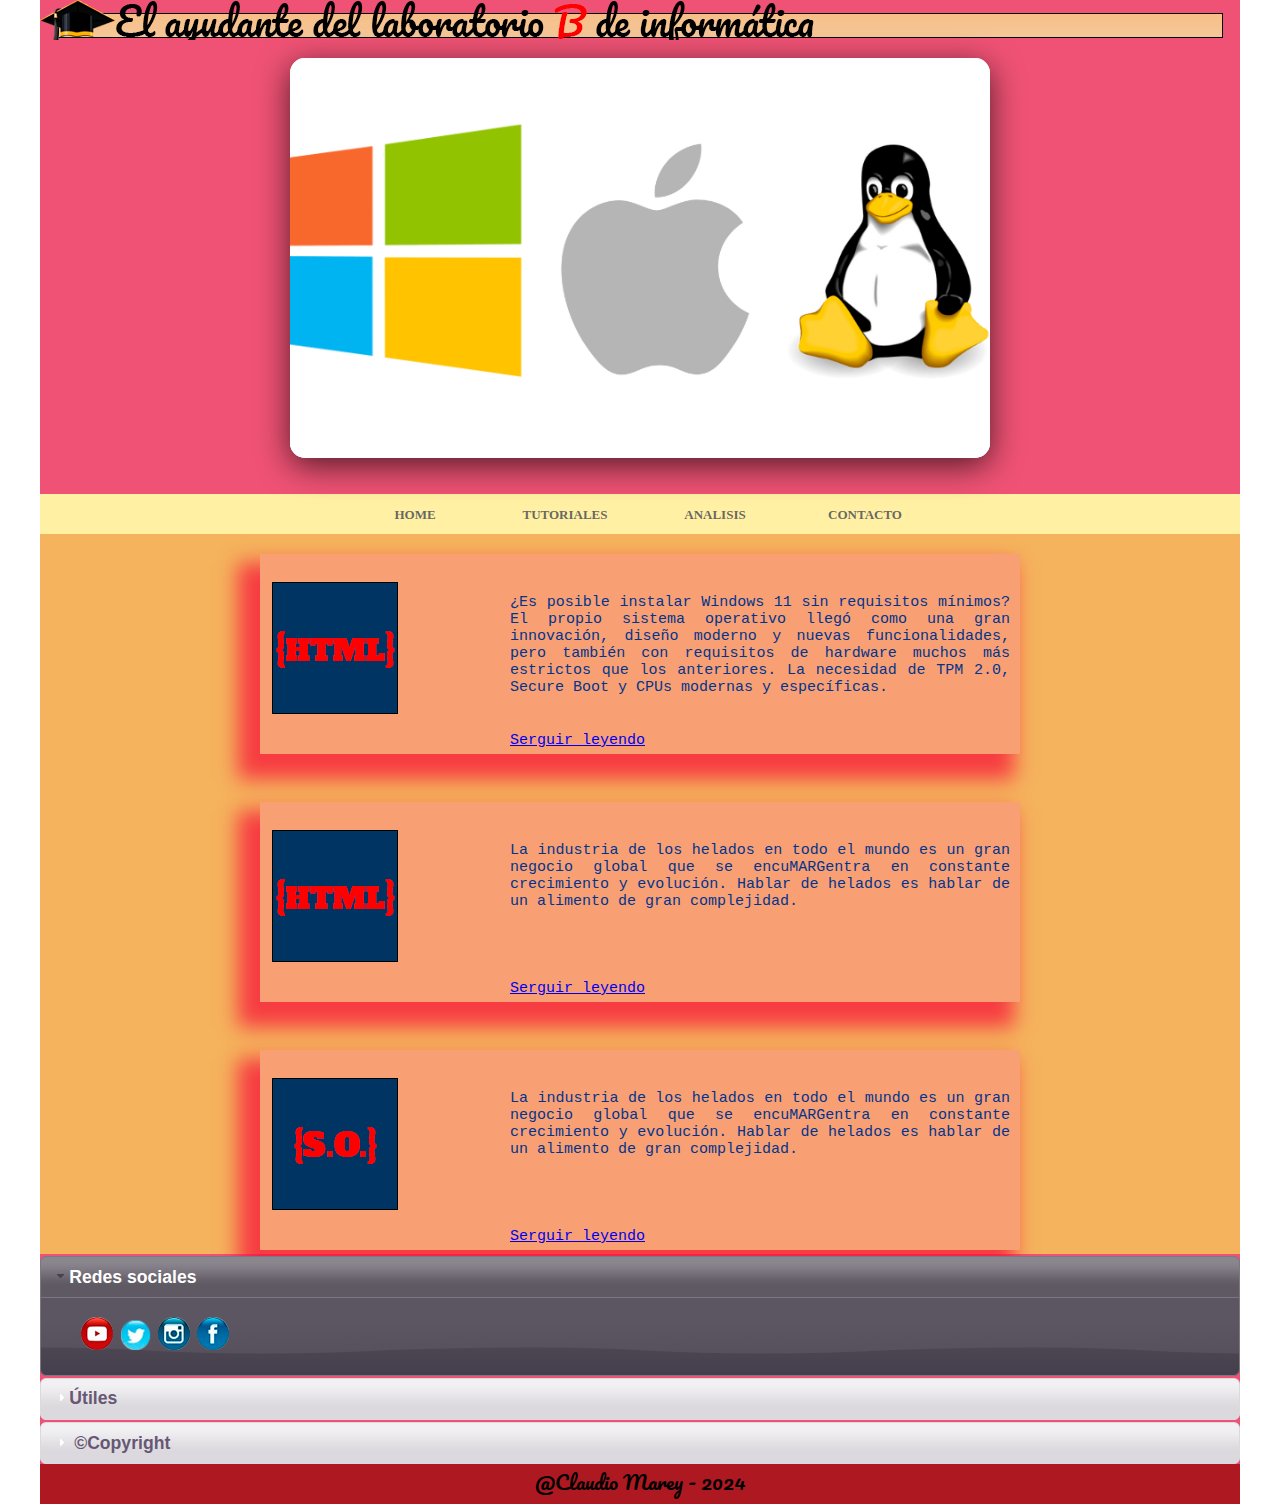
==== index.html @ 2c2d6766 "Add files via upload" ====
<!doctype html>
<html>
<head>
<meta charset="utf-8">
<title>El ayudante del laboratorio B de informática</title>
<link href="estilos.css" rel="stylesheet" type="text/css">
<link href="jquery/jquery-ui.css" rel="stylesheet">
<link href="tabs/jquery-ui.css" rel="stylesheet">
	
</head>
	
	

<body>
	
	
	<div id="contenedor">
		
	<div id="banner">
		
		</div> <!--Cierra el banner-->
		<br>

		<!--Empieza el carrusel 700x400-->
		
		
		
    <div class="container-carousel">
        <div class="carruseles" id="slider">
            <section class="slider-section">
                <img src="img/slide/01.png">
            </section>
            <section class="slider-section">
                <img src="img/slide/02.png">
            </section>
            <section class="slider-section">
                <img src="img/slide/03.png">
            </section>
            <section class="slider-section">
                <img src="img/slide/04.jpg">
            </section>
            <section class="slider-section">
                <img src="img/slide/05.png">
            </section>
            <section class="slider-section">
                <img src="img/slide/06.png">
            </section>
            <section class="slider-section">
                <img src="img/slide/07.png">
            </section>
            <section class="slider-section">
                <img src="img/slide/08.png">
            </section>
            <section class="slider-section">
                <img src="img/slide/09.png">
            </section>
            <section class="slider-section">
                <img src="img/slide/10.png">
            </section>
        </div>
        <div class="btn-left"><i class='bx bx-chevron-left'></i></div>
        <div class="btn-right"><i class='bx bx-chevron-right'></i></div>
    </div>

    <script src="script.js"></script>
		
		
		
		<!--Cierra el carrusel-->
		<br><br>


		
		<div id="botonera">
			<ul><!--abre Botonera-->
				<li><a href="index.html">Home</a></li>
				<li><a href="tutoriales.html">Tutoriales</a></li>
				<li><a href="analisis.html">Analisis</a></li>
				<li><a href="contacto.html">Contacto</a></li>
				
			</ul><!--Cierra Botonera-->
		
		</div><!--cierra Botonera-->
		
	  <div id="centro"> <!--Aca van las cajas centrales-->
		
			<!--CAJA 1-->
		  <div class="caja1">
			  <div class="texto">  
		    <p>¿Es posible instalar Windows 11 sin requisitos mínimos? El propio sistema operativo llegó como una gran innovación, diseño moderno y nuevas funcionalidades, pero también con requisitos de hardware muchos más estrictos que los anteriores. La necesidad de TPM 2.0, Secure Boot y CPUs modernas y específicas.</p>
                  <br>
                  <div class="likesito">  
                      <p> <a href="not1.html">Serguir leyendo</a> </p>
				   </div>
				   </div>
<img src="img/html-icon.png" width="150" height="150" alt=""/>

			
            
        </div>
<br>

		<!--CAJA 2-->
		    <div class="caja1">
			  <div class="texto">  
		    <p>La industria de los helados en todo el mundo es un gran negocio global que se encuMARGentra en constante crecimiento y evolución. Hablar de helados es hablar de un alimento de gran complejidad.</p>
				    <br>
                  <div class="likesito">  
		    <p> <a href="not2.html">Serguir leyendo</a> </p>
				   </div>
				   </div>
<img src="img/html-icon.png" width="150" height="150" alt=""/>
		  </div>
				<br>

				<!--CAJA 3-->
  <div class="caja1">
			  <div class="texto">  
		    <p>La industria de los helados en todo el mundo es un gran negocio global que se encuMARGentra en constante crecimiento y evolución. Hablar de helados es hablar de un alimento de gran complejidad.</p>
		     <br>
                  <div class="likesito">  
		    <p> <a href="not3.html">Serguir leyendo</a> </p>
				   </div>		   
      
              </div>
<img src="img/SO-icon.png" width="150" height="150" alt=""/>
			
			
			
	</div><!--hasta Aca van las cajas centrales-->
		
	
	
	</div><!--Cierra contenedor-->
	
	
	<div class="pie2">
		
		
	
		<div id="accordion">
	<h3>Redes sociales</h3>
	<div> <a href="https://www.youtube.com/" target="_blank"><img src="img/youtube.png" width="35" height="35" alt=""/></a>
	  <a href="https://x.com/?lang=es&mx=2" target="_blank"><img src="img/twitter.png" width="32" height="32" alt=""/></a> 
			<a href="https://www.instagram.com/" target="_blank"><img src="img/instagram.png" width="35" height="35" alt=""/></a>
			
		  <a href="https://www.facebook.com/?locale=es_LA"><img src="img/facebook.png" width="35" height="35" alt=""/></a>
		
		</div>
<h3>Útiles</h3>
	<div>
			<a href="https://www.microsoft.com/es-ar" target="_blank">@Microsoft</a>
			<a href="https://www.gnu.org/home.es.html" target="_blank">@GNU</a>
		
			
			</div>
	<h3> ©Copyright </h3>
	<div>© Todos los derechos reservados © </div>
			
</div>
	</div>	
 		
		
		<div id="pie">
			@Claudio Marey - 2024
			 
			 
			 </div>
	
	 
		
		
		
		<script src="jquery/external/jquery/jquery.js"></script>
<script src="jquery/jquery-ui.js"></script>
<script>
$( "#accordion" ).accordion();</script>
		
		
		</div>
	
	
</body>
</html>
---- estilos.css ----
@charset "utf-8";
/* CSS Document */

@import url('https://fonts.googleapis.com/css2?family=Kanit:ital,wght@0,100;0,200;0,300;0,400;0,500;0,600;0,700;0,800;0,900;1,100;1,200;1,300;1,400;1,500;1,600;1,700;1,800;1,900&family=Pacifico&family=Protest+Guerrilla&family=Sour+Gummy:ital,wght@0,100..900;1,100..900&family=UnifrakturCook:wght@700&display=swap');

@import url('https://fonts.googleapis.com/css2?family=Roboto:wght@300;400;500;700&display=swap');

*{
	margin:0px;
	padding:0px;
	border:0px;
	
	
}


body{
	
	width: 1200px;
	margin: auto;
	
	
	
}

/**********Contenedor*******************/


#contenedor{
		width:1200px;
	height: auto;
	background-color: rgba(239,82,116,1.00);
	margin:auto;
	
	
	
}


/******************Botonera************************/


#botonera {
	
	height: 40px;
	background-color: rgba(255,240,163,1.00);
	margin: auto;
	
}


#botonera ul{
		width: 600px;
		height: 30px;
		margin:auto;
	
	
}


#botonera ul li{
	
	width: 150px;
	float:left;
	list-style-type: none;
	text-align: center;
	line-height: 40px;
	margin:auto;
	text-transform:uppercase;
	
}

#botonera ul li a {
	
	font-family: "Protest";
	font-size: 13px;
	font-weight: 600;
	color: rgba(34,41,70,0.70);
	text-transform: uppercase;
	text-decoration: none;
	
	
}

#botonera ul li a:hover{
	
	color: rgba(248,255,0,1.00);
	
}


#botonera ul li:hover {
	
	background-color: rgba(255,1,5,1.00);
	
	
}

/******************Banner***************************/


#banner{
	
		width: 1200px;
		height: 40px;
		background-image: url("img/banner1.png");
		margin: auto;
	
}

/*******************CENTRO*****************************/

#centro{
		width: 1200px;
		height: 700px;
		background-color: rgba(248,221,84,0.70);
		padding-top: 20px;
}

/**********************PIE**********************************/

#pie{
		font-family: "Pacifico";
		font-size: 20px;
		height: 40px;
		text-align: center;
		background: rgba(158,11,13,0.80);
}

/********************Cajas******************************/

/******************Caja 1*****************************/

.caja1 {
	
		width: 750px;
		height: 200px;
		/*float: left;*/
		margin-top: 20px;
		margin-right: 30px;
		margin-left: 20px;
		background-color: rgba(251,139,141,0.48);
		padding-right: 10px;
	/*	align-content: center;
		padding-left:7px;
		padding-right:7px;	*/
		box-shadow: -14px 17px 19px 8px rgba(247,19,57,0.74);
-webkit-box-shadow: -14px 17px 19px 8px rgba(247,19,57,0.74);
-moz-box-shadow: -14px 17px 19px 8px rgba(247,19,57,0.74);
		margin: auto;
	margin-bottom: 30px;
	
}

.caja1 h3{
			font-family:"Pacifico"; 
			font-size: 25px;
			font-weight: 500;
			color: rgba(42,0,253,1.00);
			margin-bottom: 10px;
			text-align: center
	
}

.texto p{
	
		
		font-family: Consolas, "Andale Mono", "Lucida Console", "Lucida Sans Typewriter", Monaco, "Courier New", "monospace";
		font-size: 15px;
		color: rgba(2,52,140,1.00);
		/*margin-bottom: 5px;
		margin-top: 10px;*/
		*text-align: justify;
		float: left;
		margin-right: auto;
	
}




.caja1 img{
	
			display: block;
			margin-right: auto; 
	        padding-top: 20px;
	
}

.texto{
	width: 500px;
	height: 150px;
	/*border: red 1px solid;*/
	float: right;
    text-align: justify;
    padding-top: 30px;   
    margin-top: 10px;
	
}

.likesito{ 
    
        padding-top: 120px;
        text-align: right;
        margin-right: auto
}

/*********************caja de noticias***************************/


.caja2 {
	
		width: 750px;
		height: 200px;
		/*float: left;*/
		margin-top: 20px;
		margin-right: 30px;
		margin-left: 20px;*/
		background-color: rgba(251,139,141,0.48);
		padding-right: 10px;
	/*	align-content: center;
		padding-left:7px;
		padding-right:7px;	*/
		box-shadow: -14px 17px 19px 8px rgba(247,19,57,0.74);
-webkit-box-shadow: -14px 17px 19px 8px rgba(247,19,57,0.74);
-moz-box-shadow: -14px 17px 19px 8px rgba(247,19,57,0.74);
		margin: auto;
	margin-bottom: 30px;
	
}

.caja2 h3{
			font-family:"Pacifico"; 
			font-size: 25px;
			font-weight: 500;
			color: rgba(42,0,253,1.00);
			margin-bottom: 10px;
			margin: center;
	
}

.texto2 p{
	
		/*background-color: rgba(123,193,3,1.00);*/
		font-family: Consolas, "Andale Mono", "Lucida Console", "Lucida Sans Typewriter", Monaco, "Courier New", "monospace";
		font-size: 15px;
		width: 800px;
		color: rgba(2,52,140,1.00);
		/*margin-bottom: 5px;
		margin-top: 10px;*/
		text-align: justify;
		float: center;
		margin-right: auto;
	
}




.caja2 img{
	
			display: block;
			margin-right: auto; 
	        padding-top: 20px;
	
}

.texto2 {
	width: 900px;
	height: 150px;
	/*border: red 1px solid;*/
	float: right;
    text-align: justify;
    padding-top: 30px;   
    margin-top: 10px;
	
}

.likesito{ 
    
        padding-top: 120px;
        text-align: right;
        margin-right: auto
}


/******************SLider*****************************/

.container-carousel {
    position: relative;
    width: 700px;
    height: 400px;
    background-color: #e0e0e0;
    box-shadow: 0 8px 32px 0 rgba(0, 0, 0, 0.66);
    border-radius: 15px;
    overflow: hidden;
	margin: auto;
  
}

.carruseles {
    width: 1000%;
    height: 100%;
    display: flex;

}

.slider-section {
    width: calc(100% / 10);
    height: 100%;
}

.slider-section img {
    width: 100%;
    height: 100%;
    object-fit: cover;
    border-radius: 15px;
}

.btn-left,
.btn-right {
    display: flex;
    position: absolute;
    top: 50%;
    font-size: 1.5rem;
    background-color: transparent;
    border-radius: 50%;
    padding: 5px;
    font-weight: 600;
    cursor: pointer;
    color: #ffffff81;
    transform: translate(0,-50%);
    transition: .5s ease;
    user-select: none;
}

.btn-left:hover,
.btn-right:hover {
    background-color: #333333d4;
    color: #fff;
}

.btn-left {
    left: 10px;
}

.btn-right {
    right: 10px;
}


/******************Cierra el SLider*****************************/

/********************** contacto ****************************/
section{
    height: 500px;
    background-color: rgba(255,255,255,1.00);	
}
  
article{
    height: -20px;
    width: 410px;
	float: left;
	margin: auto;
	margin-top: 15px;
	margin-left: 20px;
	margin-right: 10px;
	padding-right: 60px;
}

article form{
    border: 2px solid rgba(0,235,255,1.00);
    background: linear-gradient(135deg,  rgba(255,130,104,1) 0%,rgba(34,49,216,1) 99%); 
	border-radius: 10px;
	 box-shadow: 5px 5px 6px 0px rgba(8, 8, 8, 0.6);
	margin: auto;
	
}

form label{
    display: block;
    font-size: 20px;
    color: rgba(255,255,255,1.00);
    margin-left: 30px;
    margin-top: 20px;
    margin-bottom: 10px;
	font-family: "DynaPuff", system-ui;
	
}

form input{
    height: 30px;
    width: 350px;	
	border: solid black 1px;
	border-radius: 10px;
	margin-left: 10px;
	
	
}

form textarea{
    width: 350px;
	border: solid black 1px;
	border-radius: 10px;
	margin-left: 10px;
}

#enviar, #restablecer{
    width: 120px;
    height: 30px;
    border-radius: 10px;
    background-color: rgba(0,0,0,1.00);
    border: 1px solid rgba(255,255,255,1.00);
    color: rgba(255,255,255,1.00);
    margin: auto;
	margin-top: 30px;
    margin-left: 50px;
    margin-bottom: 30px;
	
	
}


#enviar:hover{
    background-color: rgba(255,30,30,0.85);
	}

#restablecer:hover{
    background-color: rgba(255,30,30,0.85);
	}


.mediecito { 
			margin: auto;
			padding-left: 80px;
			
	}
.mediecito h1 {
			line-height: 55px;
	
}


/************************tabs*********************************/


/*body {
    background: darkgrey;
}*/
.contenedor {
    width: 1080px;
    margin: auto;
    background: black;
    color: bisque;
    padding: 20px 15px 50px 50px;
    border-radius: 10px;
    box-shadow: 0 10px 10px 0px rgba(0, 0, 0, 0.8);
}
.contenedor .titulo {
    font-size: 3.5ex;
    font-weight: bold;
    margin-left: 10px;
    margin-bottom: 10px;
}
#pestanas {
    float: top;
    font-size: 3ex;
    font-weight: bold;
    transform:rotate(-90deg);
    -webkit-transform:rotate(-90deg);
    position: relative;
    top: 137px;
    left: -566px;
}
#pestanas ul {
    margin-left: -40px;
}
#pestanas li {
    list-style-type: none;
    float: left;
    text-align: center;
    margin: 0px 2px -2px -0px;
    background: darkgrey;
    padding: 0px 20px 0px 20px;
}
#pestanas a:link {
    text-decoration: none;
    color: bisque;
}
#contenidopestanas {
    clear: both;
    background: dimgray;
    padding: 20px;
    width: 1025px;
    height: 800px;
}
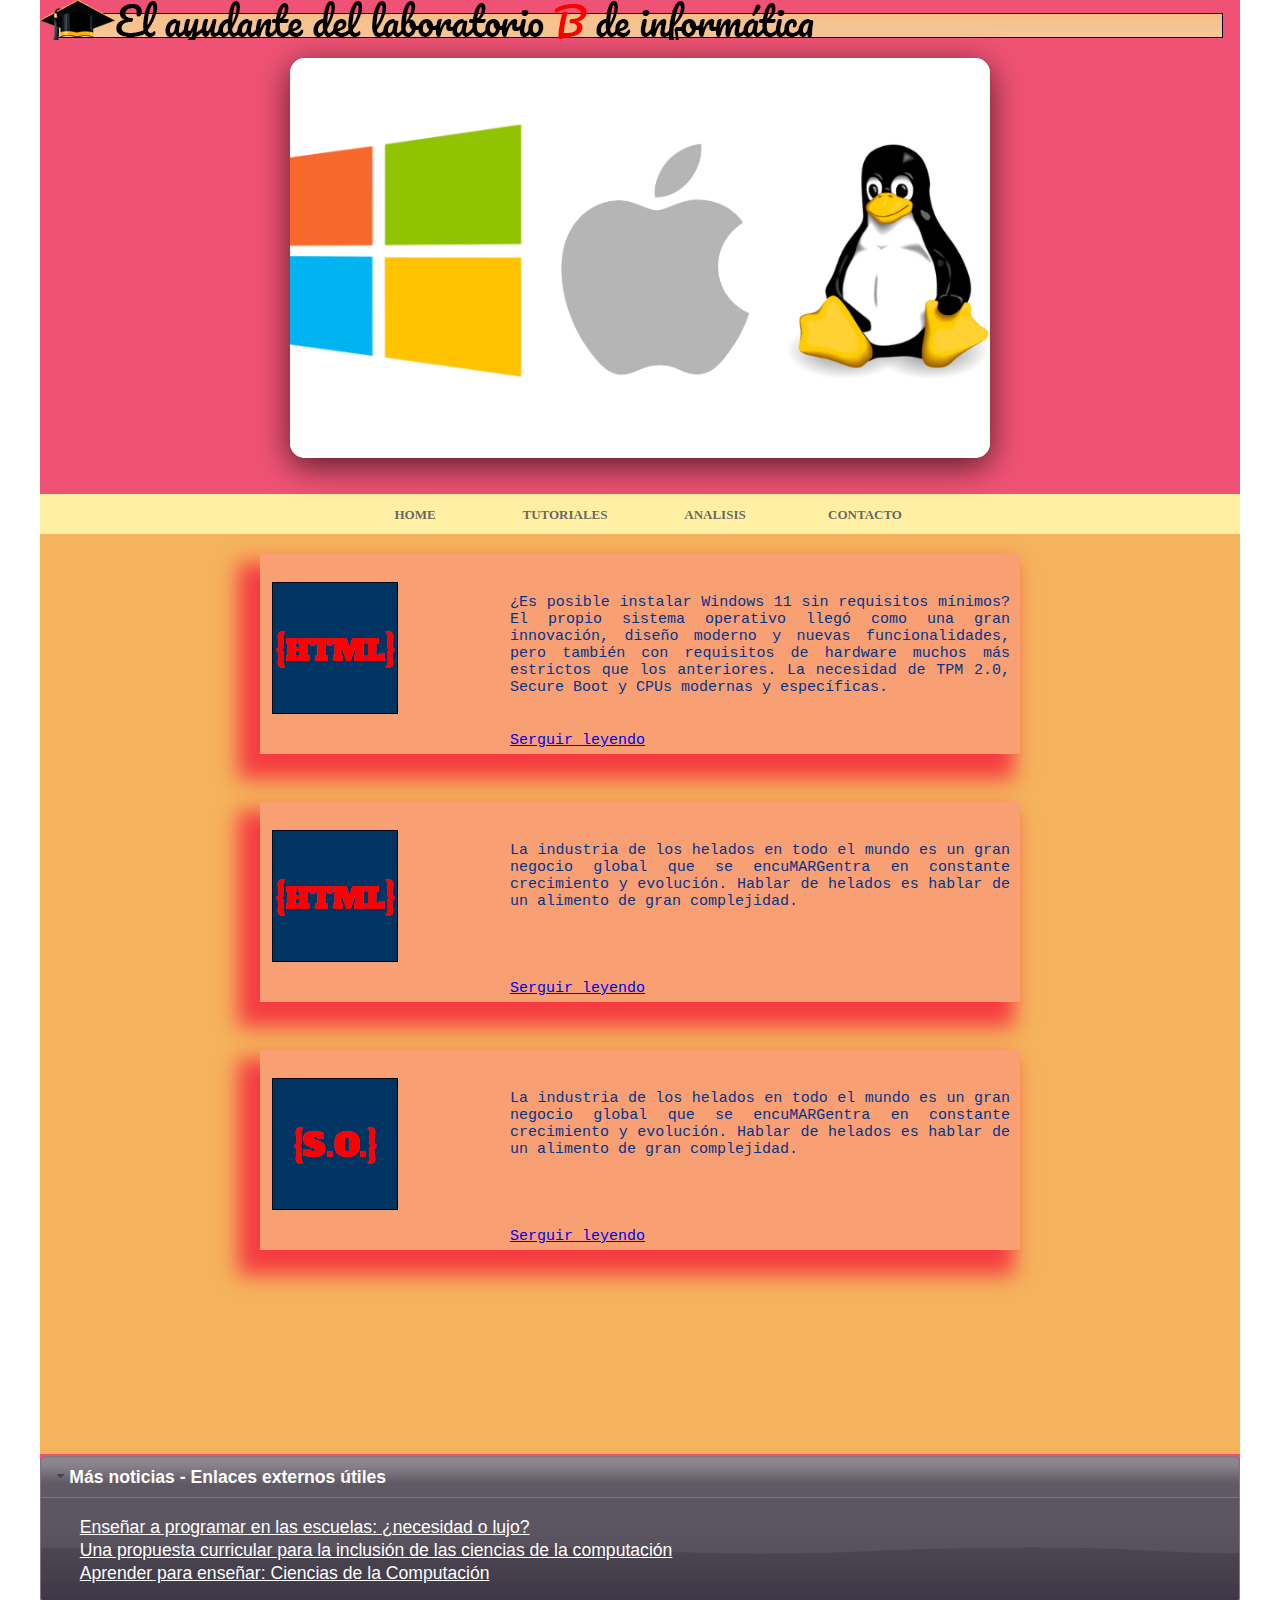
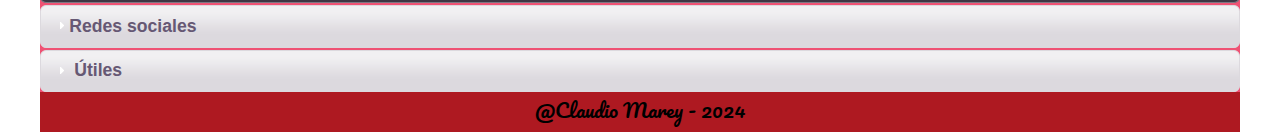
==== commit 76e2d851: "Add files via upload" ====
--- a/index.html
+++ b/index.html
@@ -13,7 +13,7 @@
 
 <body>
 	
-	
+	<!--https://claudiomarey.github.io/elayudantedellabb/-->
 	<div id="contenedor">
 		
 	<div id="banner">
@@ -139,23 +139,24 @@
 		
 	
 		<div id="accordion">
-	<h3>Redes sociales</h3>
+	<h3>Más noticias - Enlaces externos útiles</h3>
+	<div><a href="https://profuturo.education/observatorio/tendencias/ensenar-a-programar-en-las-escuelas-necesidad-o-lujo/">Enseñar a programar en las escuelas: ¿necesidad o lujo?</a><br>
+
+		<a href="https://fundacionsadosky.org.ar/propuesta-curricular-cc-vocaciones-educacion/">Una propuesta curricular para la inclusión de las ciencias de la computación</a><br>
+		<a href="https://web.fceia.unr.edu.ar/es/noticias-fceia/2688-aprender-para-ense%C3%B1ar-ciencias-de-la-computaci%C3%B3n-en-la-escuela-primaria.html">Aprender para enseñar: Ciencias de la Computación</a>
+
+		</div>
+<h3>Redes sociales</h3>
 	<div> <a href="https://www.youtube.com/" target="_blank"><img src="img/youtube.png" width="35" height="35" alt=""/></a>
 	  <a href="https://x.com/?lang=es&mx=2" target="_blank"><img src="img/twitter.png" width="32" height="32" alt=""/></a> 
 			<a href="https://www.instagram.com/" target="_blank"><img src="img/instagram.png" width="35" height="35" alt=""/></a>
 			
 		  <a href="https://www.facebook.com/?locale=es_LA"><img src="img/facebook.png" width="35" height="35" alt=""/></a>
 		
-		</div>
-<h3>Útiles</h3>
-	<div>
-			<a href="https://www.microsoft.com/es-ar" target="_blank">@Microsoft</a>
-			<a href="https://www.gnu.org/home.es.html" target="_blank">@GNU</a>
-		
-			
 			</div>
-	<h3> ©Copyright </h3>
-	<div>© Todos los derechos reservados © </div>
+	<h3> Útiles </h3>
+	<div><a href="https://www.microsoft.com/es-ar" target="_blank">@Microsoft</a>
+			<a href="https://www.gnu.org/home.es.html" target="_blank">@GNU</a> </div>
 			
 </div>
 	</div>	
--- a/estilos.css
+++ b/estilos.css
@@ -112,7 +112,7 @@
 
 #centro{
 		width: 1200px;
-		height: 700px;
+		height: 900px;
 		background-color: rgba(248,221,84,0.70);
 		padding-top: 20px;
 }
@@ -158,7 +158,8 @@
 			font-weight: 500;
 			color: rgba(42,0,253,1.00);
 			margin-bottom: 10px;
-			text-align: center
+			text-align: center;
+			text-shadow: -6px 8px 2px rgba(0,0,0,0.6);
 	
 }
 
@@ -236,6 +237,7 @@
 			color: rgba(42,0,253,1.00);
 			margin-bottom: 10px;
 			margin: center;
+			
 	
 }
 
@@ -493,4 +495,25 @@
     padding: 20px;
     width: 1025px;
     height: 800px;
+}
+
+/**********************noticias*****************************/
+
+.titnoti{
+			text-shadow: -13px 6px 5px rgba(0,0,0,0.6);
+		
+}
+
+
+/*******************Contacto****************************/
+
+.titcontacto{
+	
+			font-family: "Pacifico";
+		font-size: 28px;
+		line-height: 35px;
+		height: 40px;
+		text-align: center;
+		background: rgba(158,11,13,0.80)
+	
 }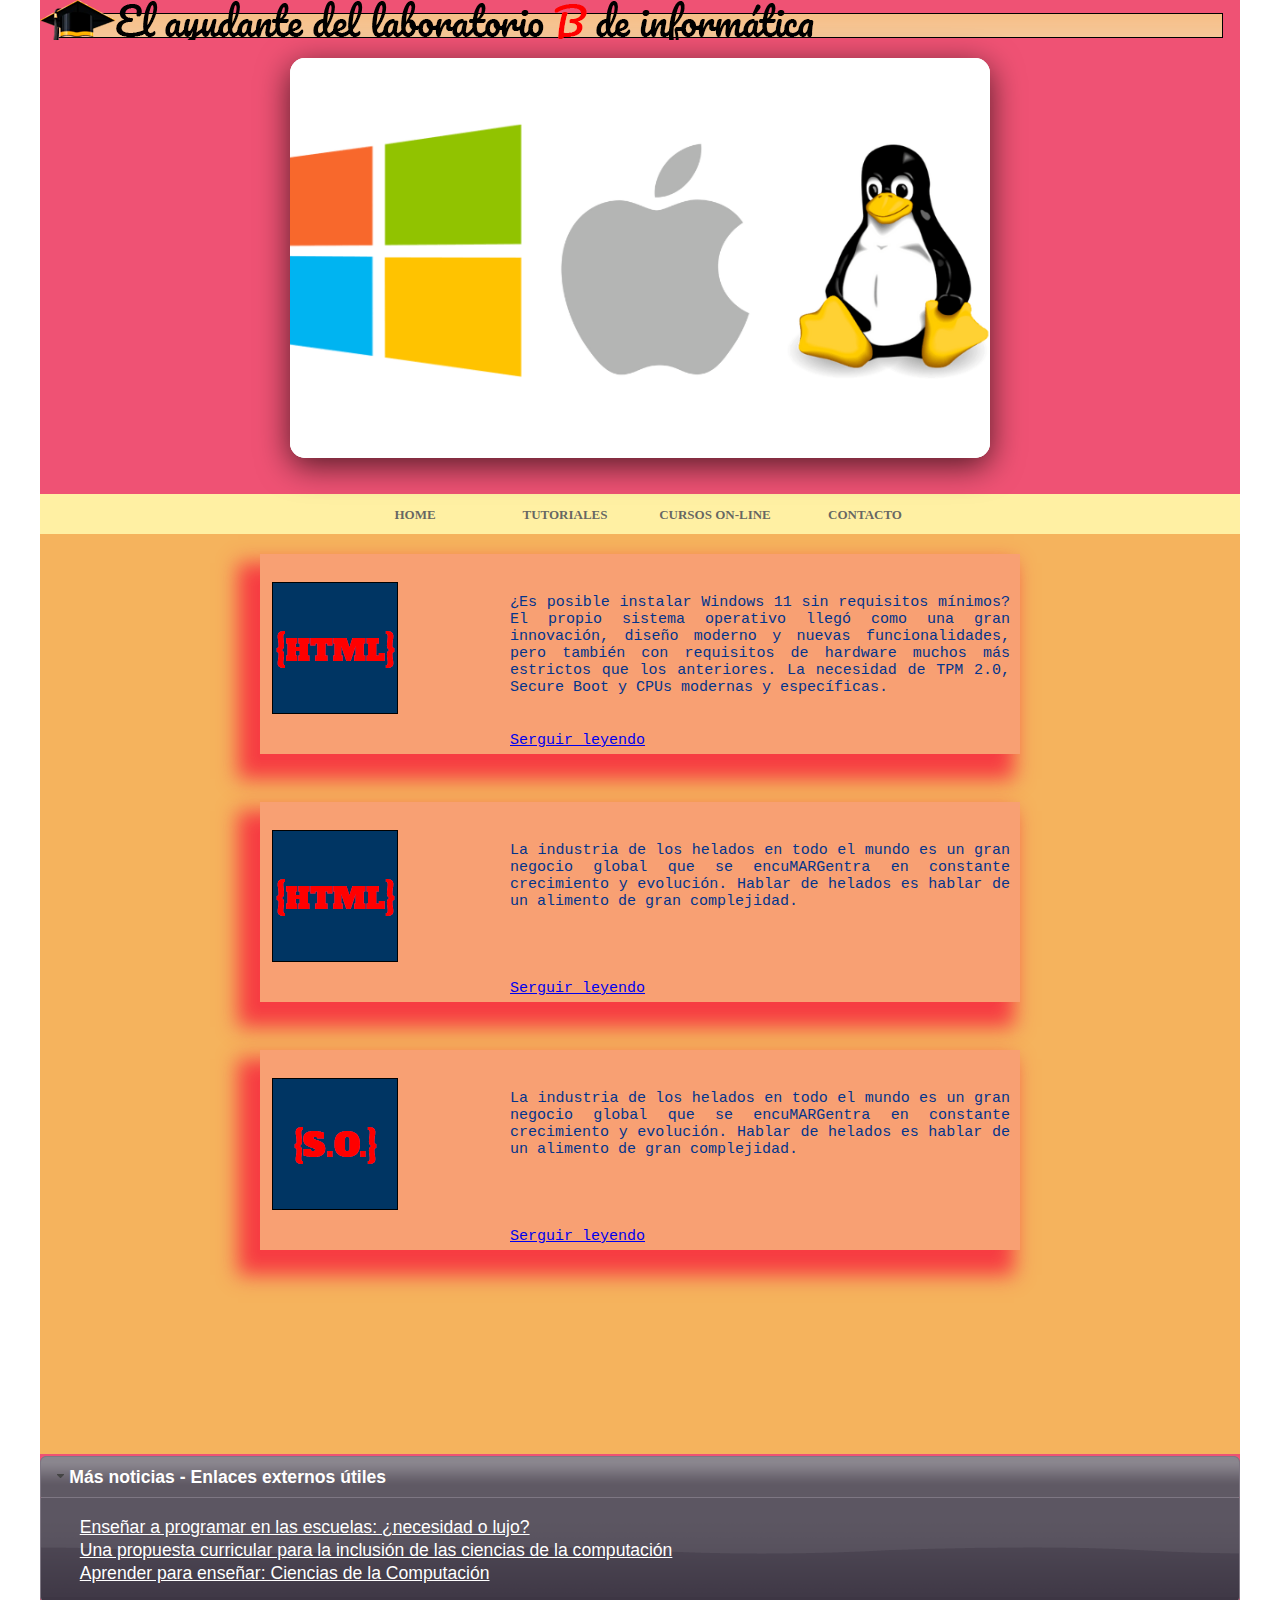
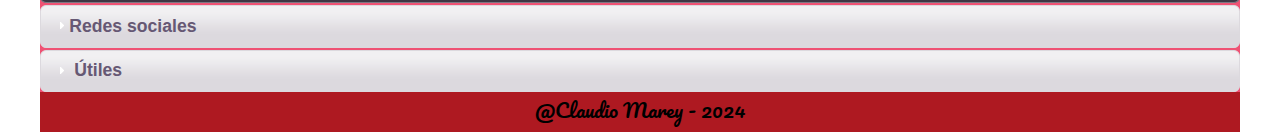
==== commit 282cb5ad: "Add files via upload" ====
--- a/index.html
+++ b/index.html
@@ -74,8 +74,8 @@
 		<div id="botonera">
 			<ul><!--abre Botonera-->
 				<li><a href="index.html">Home</a></li>
-				<li><a href="tutoriales.html">Tutoriales</a></li>
-				<li><a href="analisis.html">Analisis</a></li>
+				<li><a href="noticias.html">Tutoriales</a></li>
+				<li><a href="analisis.html">Cursos ON-Line</a></li>
 				<li><a href="contacto.html">Contacto</a></li>
 				
 			</ul><!--Cierra Botonera-->
--- a/estilos.css
+++ b/estilos.css
@@ -508,12 +508,64 @@
 /*******************Contacto****************************/
 
 .titcontacto{
-	
-			font-family: "Pacifico";
+			
+		font-family: "Pacifico";
 		font-size: 28px;
 		line-height: 35px;
 		height: 40px;
 		text-align: center;
-		background: rgba(158,11,13,0.80)
-	
+		background: rgba(158,11,13,0.80);
+		
+   
+}
+
+/*++++++++++++++++++++Caja de cursos++++++++++++++++++++++++++++++*/
+
+.caja3{
+		height: 890px;
+		width:900px;
+		margin: auto;
+		
+	
+	
+}
+.cajacur{
+	width: 350px;
+	height: 450px;
+	border: 1px solid blue;
+	border-color: rgba(0,76,255,1.00);
+	margin-left: 30px;
+	margin-right: 30px;
+	margin-bottom: 30px;
+	text-align: justify;
+	padding-left: 25px;
+	padding-right: 8px;
+	line-height: 21px;
+	float: left;
+}
+
+.cajacur h3{
+			background-color: rgba(248,208,155,0.84);
+			font-family: Constantia, "Lucida Bright", "DejaVu Serif", Georgia, "serif";
+			font-weight:600;
+			font-size: 25px;
+			text-align: center;
+			width: 350px;
+	
+}
+.cajacur li{
+			font-size: 18px;
+			line-height: 25px;
+	
+}
+
+.cajacur h6{
+	
+		font-family: Cambria, "Hoefler Text", "Liberation Serif", Times, "Times New Roman", "serif";
+		color: rgba(255,0,4,1.00);
+		font-size: 30px;
+		margin: auto;
+		margin-top: 36px;
+	text-align: center;
+		
 }